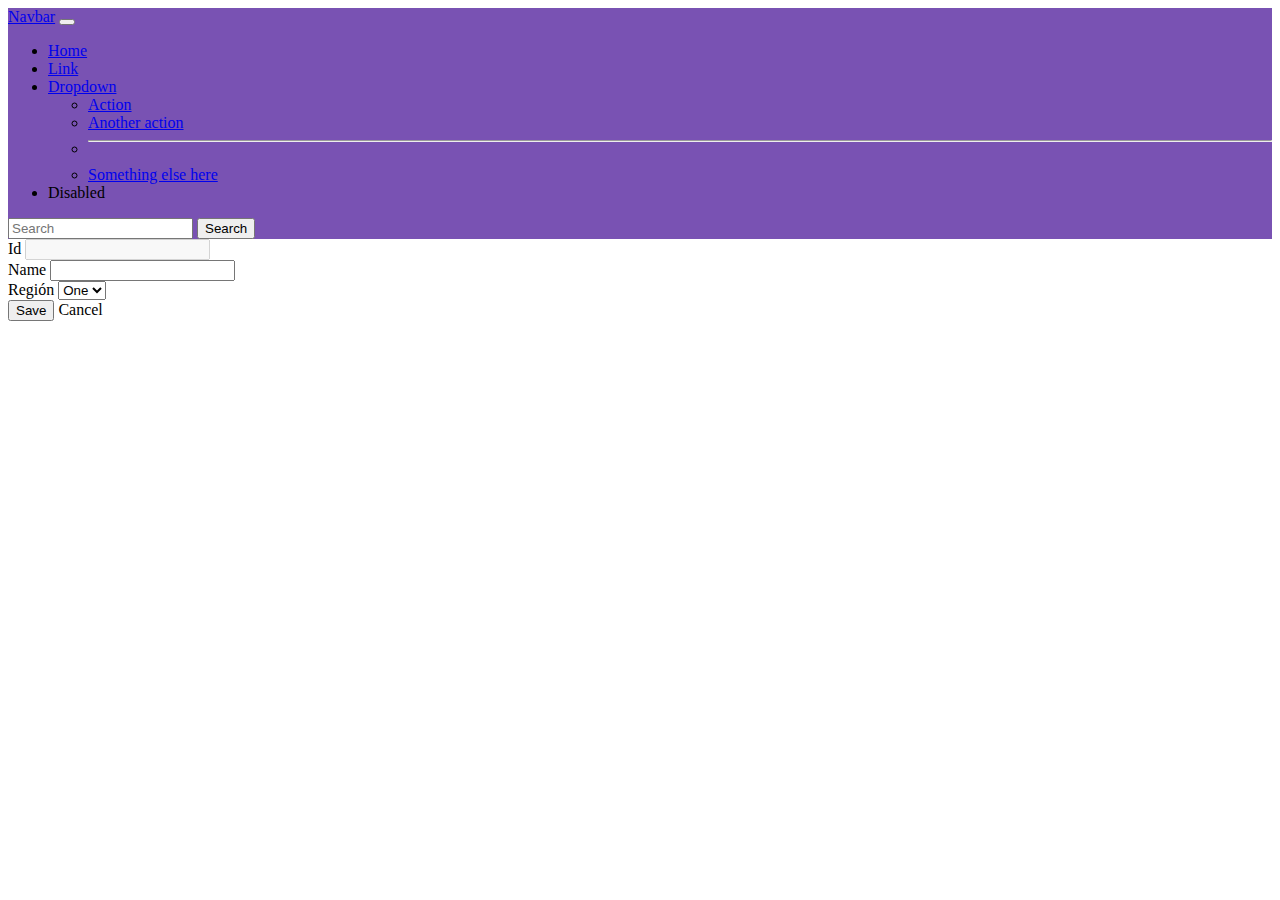
==== src/main/resources/templates/countries/edit.html @ 35a31676 "Adding List, Edit and Others" ====
<!doctype html>
<html lang="es" xmlns:th="http://www.thymeleaf.org">
<head>
  <meta charset="utf-8">
  <meta name="viewport" content="width=device-width, initial-scale=1">

  <link th:href="@{/css/bootstrap.min.css}" rel="stylesheet" >

  <title>Edit Country</title>
</head>
<body>
  <header>
  	<nav class="navbar navbar-expand-lg navbar-dark" style="background-color: #7952b3;" >
	  <div class="container-fluid">
	    <a class="navbar-brand" href="#">Navbar</a>
	    <button class="navbar-toggler" type="button" data-bs-toggle="collapse" data-bs-target="#navbarSupportedContent" aria-controls="navbarSupportedContent" aria-expanded="false" aria-label="Toggle navigation">
	      <span class="navbar-toggler-icon"></span>
	    </button>
	    <div class="collapse navbar-collapse" id="navbarSupportedContent">
	      <ul class="navbar-nav me-auto mb-2 mb-lg-0">
	        <li class="nav-item">
	          <a class="nav-link active" aria-current="page" href="#">Home</a>
	        </li>
	        <li class="nav-item">
	          <a class="nav-link" href="#">Link</a>
	        </li>
	        <li class="nav-item dropdown">
	          <a class="nav-link dropdown-toggle" href="#" id="navbarDropdown" role="button" data-bs-toggle="dropdown" aria-expanded="false">
	            Dropdown
	          </a>
	          <ul class="dropdown-menu" aria-labelledby="navbarDropdown">
	            <li><a class="dropdown-item" href="#">Action</a></li>
	            <li><a class="dropdown-item" href="#">Another action</a></li>
	            <li><hr class="dropdown-divider"></li>
	            <li><a class="dropdown-item" href="#">Something else here</a></li>
	          </ul>
	        </li>
	        <li class="nav-item">
	          <a class="nav-link disabled">Disabled</a>
	        </li>
	      </ul>
	      <form class="d-flex">
	        <input class="form-control me-2" type="search" placeholder="Search" aria-label="Search">
	        <button class="btn btn-outline-success" type="submit">Search</button>
	      </form>
	    </div>
	  </div>
	</nav>
  </header>
  <main>
  
  	<section>
  	
  		<div class="card" style="width: 18rem;">
		  <div class="card-body">
		    
		    <form th:action="@{/countries/saveedit}" th:object="${country}" method="post">
			  <div class="mb-3">
			    <label for="id" class="form-label">Id</label>
			    <input type="text" class="form-control" th:field="*{id}" disabled>			    
			  </div>
			  <div class="mb-3">
			    <label for="name" class="form-label">Name</label>
			    <input type="text" class="form-control" th:field="*{name}">			    
			  </div>
			  <div class="mb-3">
			    <label for="region" class="form-label">Región</label>
			    <select class="form-select" th:field="*{region}">
				  <option th:each="region : ${regions}" 
				  		th:value="${region.id}" th:text="${region.name}">One</option>
				</select>		    
			  </div>
			  <button type="submit" class="btn btn-success">Save</button>
			  <a th:href="@{/countries}" class="btn btn-primary">Cancel</a>
			</form>
		    		    
		  </div>
		</div>
  	
  	</section>
  
  </main>
  <footer>
  
  </footer>
  <script src="@{/js/bootstrap.bundle.min.js}" ></script>
</body>
</html>
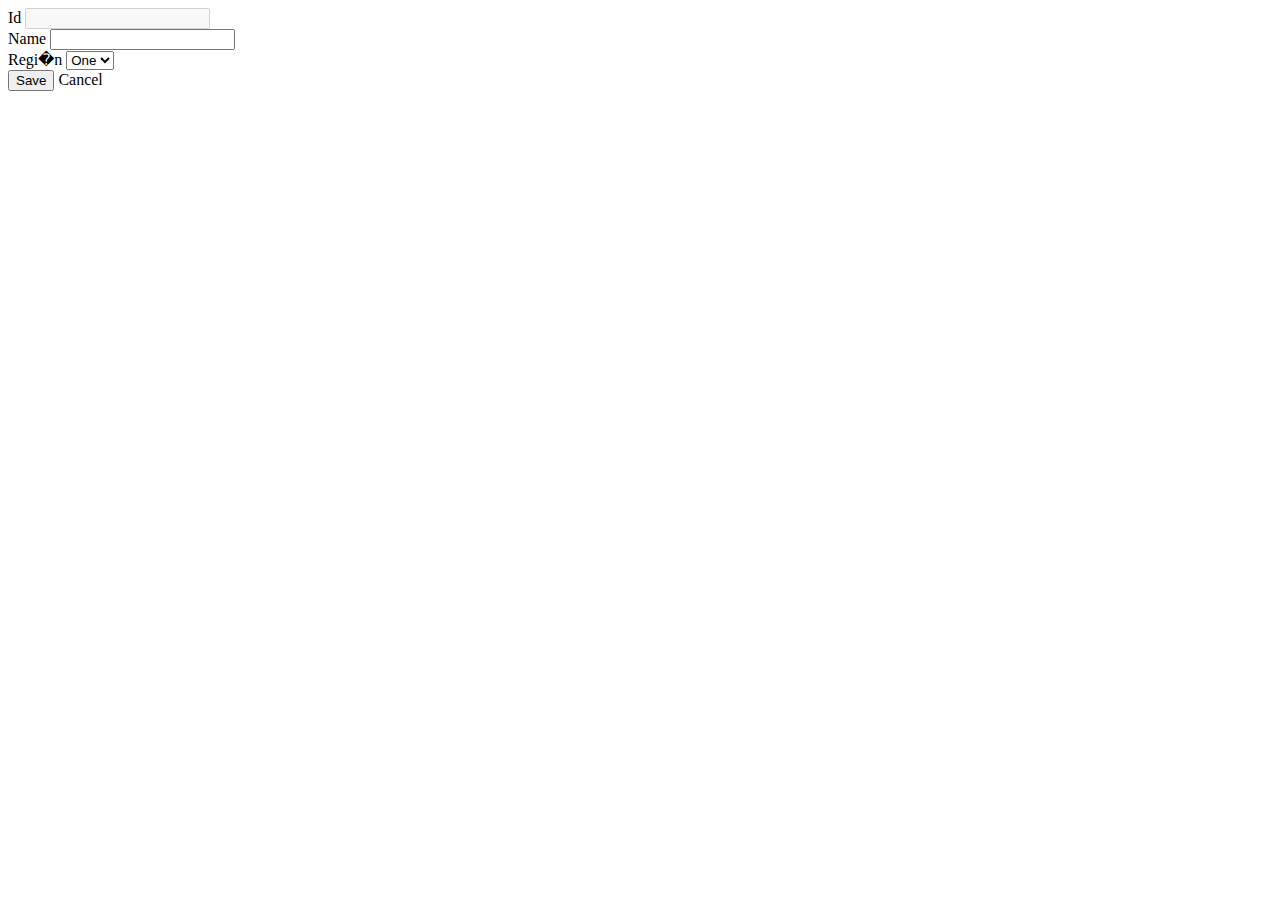
==== commit c3109883: "Adding Thymeleaf with Spring security" ====
--- a/src/main/resources/templates/countries/edit.html
+++ b/src/main/resources/templates/countries/edit.html
@@ -1,51 +1,11 @@
 <!doctype html>
-<html lang="es" xmlns:th="http://www.thymeleaf.org">
-<head>
-  <meta charset="utf-8">
-  <meta name="viewport" content="width=device-width, initial-scale=1">
-
-  <link th:href="@{/css/bootstrap.min.css}" rel="stylesheet" >
-
-  <title>Edit Country</title>
+<html lang="es" xmlns:th="http://www.thymeleaf.org" 
+	xmlns:sec="http://www.thymeleaf.org/extras/spring-security">
+<head th:replace="layout/layout :: frag-head(~{::title})">
+  <title>Countries - HR</title>
 </head>
 <body>
-  <header>
-  	<nav class="navbar navbar-expand-lg navbar-dark" style="background-color: #7952b3;" >
-	  <div class="container-fluid">
-	    <a class="navbar-brand" href="#">Navbar</a>
-	    <button class="navbar-toggler" type="button" data-bs-toggle="collapse" data-bs-target="#navbarSupportedContent" aria-controls="navbarSupportedContent" aria-expanded="false" aria-label="Toggle navigation">
-	      <span class="navbar-toggler-icon"></span>
-	    </button>
-	    <div class="collapse navbar-collapse" id="navbarSupportedContent">
-	      <ul class="navbar-nav me-auto mb-2 mb-lg-0">
-	        <li class="nav-item">
-	          <a class="nav-link active" aria-current="page" href="#">Home</a>
-	        </li>
-	        <li class="nav-item">
-	          <a class="nav-link" href="#">Link</a>
-	        </li>
-	        <li class="nav-item dropdown">
-	          <a class="nav-link dropdown-toggle" href="#" id="navbarDropdown" role="button" data-bs-toggle="dropdown" aria-expanded="false">
-	            Dropdown
-	          </a>
-	          <ul class="dropdown-menu" aria-labelledby="navbarDropdown">
-	            <li><a class="dropdown-item" href="#">Action</a></li>
-	            <li><a class="dropdown-item" href="#">Another action</a></li>
-	            <li><hr class="dropdown-divider"></li>
-	            <li><a class="dropdown-item" href="#">Something else here</a></li>
-	          </ul>
-	        </li>
-	        <li class="nav-item">
-	          <a class="nav-link disabled">Disabled</a>
-	        </li>
-	      </ul>
-	      <form class="d-flex">
-	        <input class="form-control me-2" type="search" placeholder="Search" aria-label="Search">
-	        <button class="btn btn-outline-success" type="submit">Search</button>
-	      </form>
-	    </div>
-	  </div>
-	</nav>
+  <header th:replace="layout/layout :: frag-header">  	
   </header>
   <main>
   
@@ -64,7 +24,7 @@
 			    <input type="text" class="form-control" th:field="*{name}">			    
 			  </div>
 			  <div class="mb-3">
-			    <label for="region" class="form-label">Región</label>
+			    <label for="region" class="form-label">Regi�n</label>
 			    <select class="form-select" th:field="*{region}">
 				  <option th:each="region : ${regions}" 
 				  		th:value="${region.id}" th:text="${region.name}">One</option>
@@ -80,9 +40,6 @@
   	</section>
   
   </main>
-  <footer>
-  
-  </footer>
-  <script src="@{/js/bootstrap.bundle.min.js}" ></script>
+  <footer th:replace="layout/layout :: frag-footer"></footer>
 </body>
 </html>